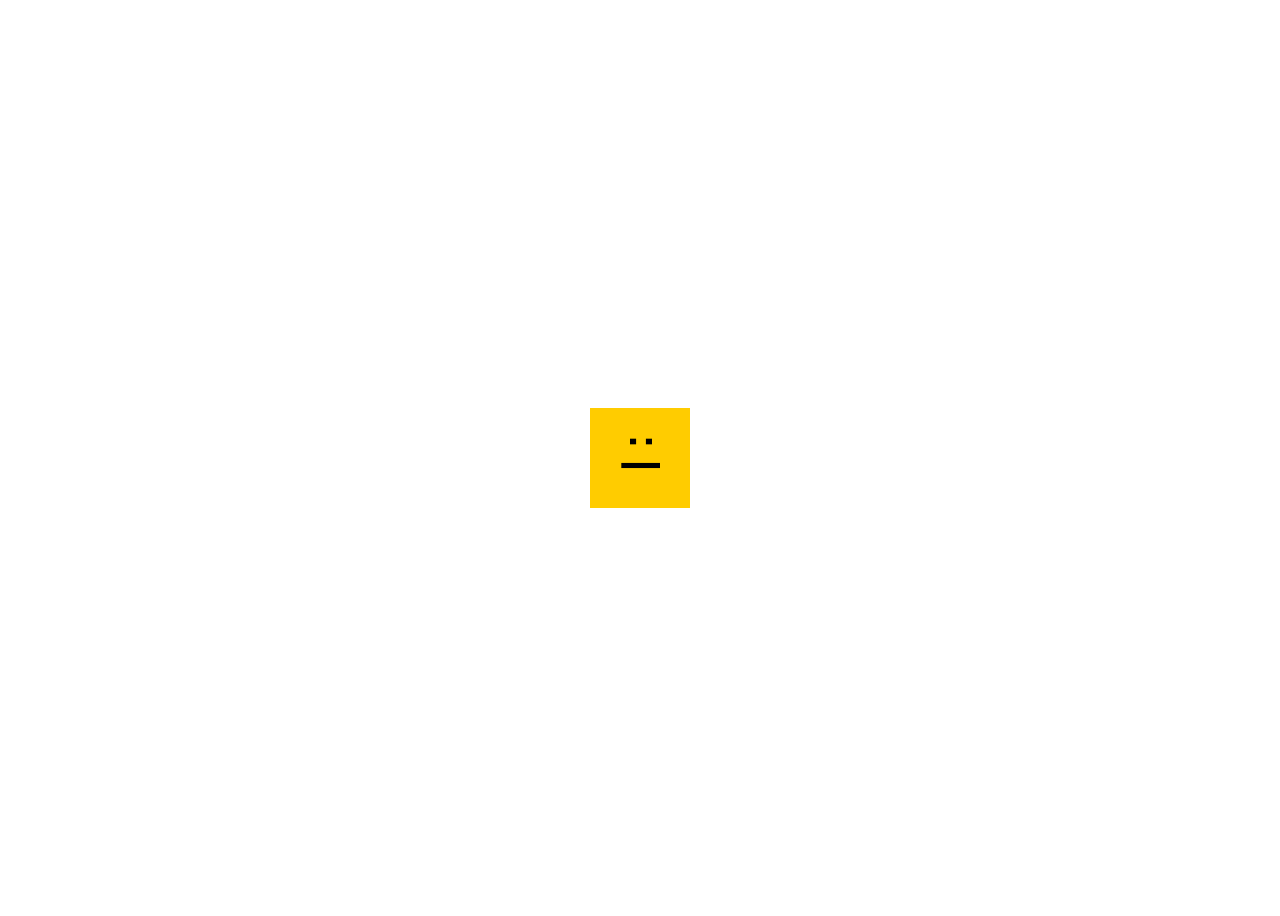
==== index.html @ 3abe5f44 "first ticket" ====
<!DOCTYPE html>
<html lang="en">
  <head>
    <meta charset="UTF-8" />
    <meta name="viewport" content="width=device-width, initial-scale=1.0" />
    <link rel="stylesheet" href="main.css" />
    <title>Face time!</title>
  </head>
  <body>
    <div class="page">
      <div class="head">
        <div class="face">:|</div>
      </div>
    </div>
  </body>
</html>
---- main.css ----
.page{
    display: flex;
    align-items: center;
    justify-content: center;
    height: 100vh;
}


.head {
    background: #fc0;
    height: 100px;
    position: relative;
    width: 100px;
  }
  .face {
    font-family: 'courier new', serif;
    font-size: 2.5em;
    font-weight: bold;
    left: 50%;
    position: absolute;
    top: 50%;
    transform: translate(-50%, -60%) rotate(90deg);
  }
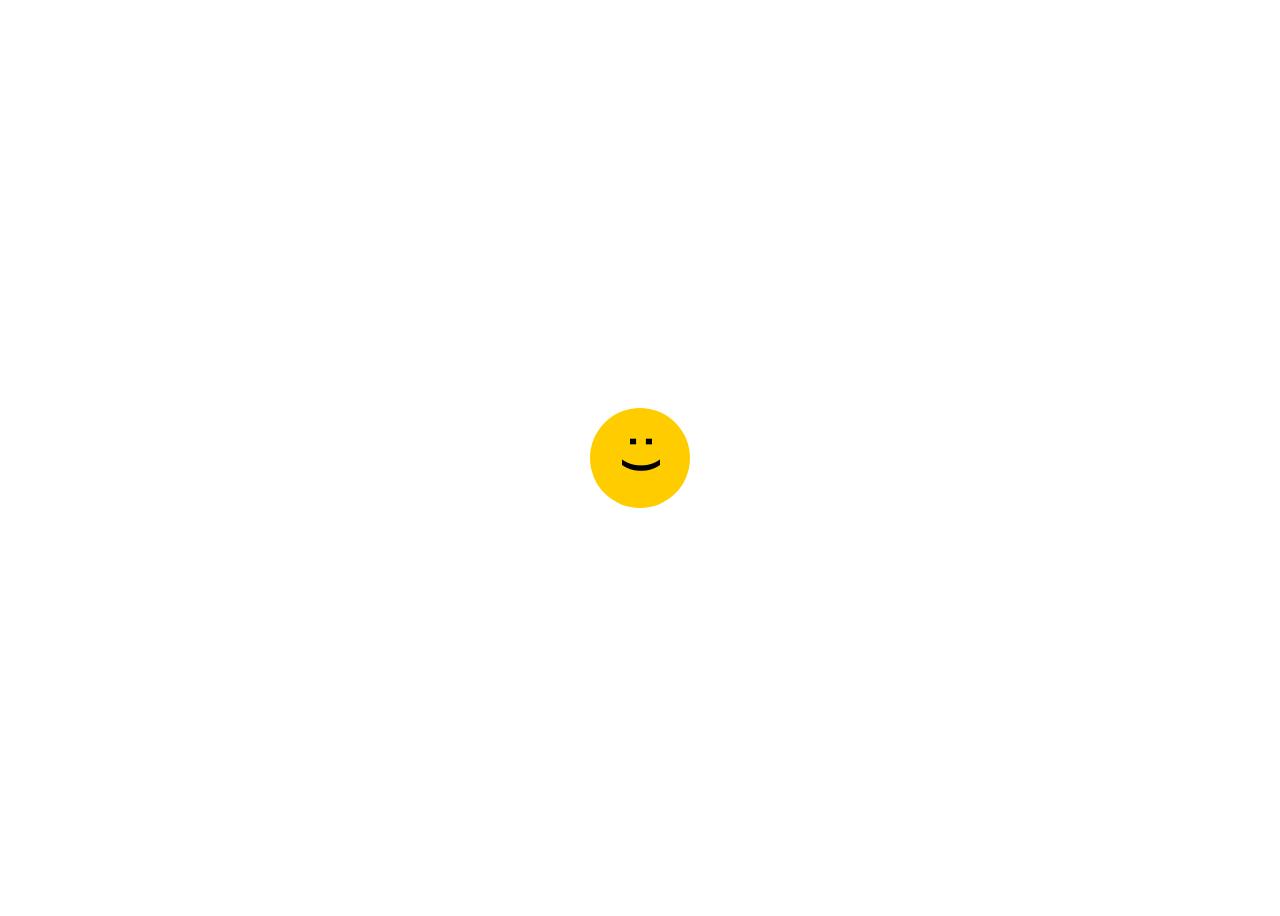
==== commit c6c74c1a: "add exercise 3" ====
--- a/index.html
+++ b/index.html
@@ -9,8 +9,8 @@
   <body>
     <div class="page">
       <div class="head">
-        <div class="face">:|</div>
+        <div class="face">:)</div>
       </div>
     </div>
   </body>
-</html>
+</html>
--- a/main.css
+++ b/main.css
@@ -5,12 +5,12 @@
     height: 100vh;
 }
 
-
 .head {
     background: #fc0;
     height: 100px;
     position: relative;
     width: 100px;
+    border-radius: 50%;
   }
   .face {
     font-family: 'courier new', serif;
